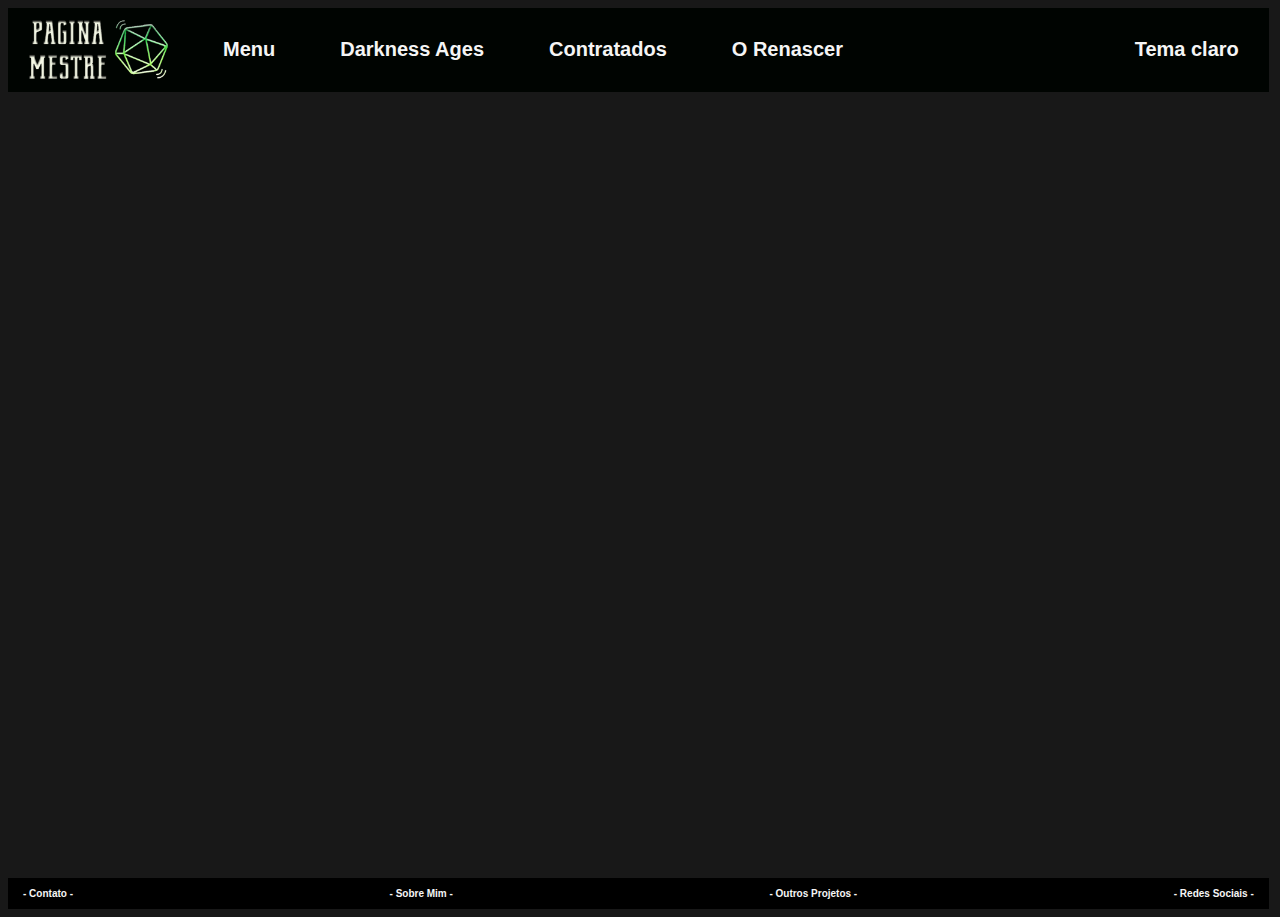
==== HTML/contato.html @ 3b505a8c "Criação da página de contato" ====
<!DOCTYPE html>
<html lang="ptbr">
<head>
    <meta charset="UTF-8">
    <meta http-equiv="X-UA-Compatible" content="IE=edge">
    <meta name="viewport" content="width=device-width, initial-scale=1.0">
    <title>Contato</title>
    <link rel="stylesheet" href="../CSS/global.css">
    <script src="../JS/global.js"></script>
</head>
<body id="contatoPG">
    <!-- Menu do site -->
    <div class="menu">
        <nav>
            <div>
                <img src="../IMG/AtualLogo V2.1.png" alt="logo" width="150px" height="75px">
            </div>
            <div>
                <a href="index.html">
                    <p>Menu</p>
                </a>
            </div>
            <div>
                <a href="">
                    <p>Darkness Ages</p>
                </a>
            </div>
            <div>
                <a href="">
                    <p>Contratados</p>
                </a>
            </div>
            <div>
                <a href="">
                    <p>O Renascer</p>
                </a>
            </div>
            <div id="TemaEscuro">
                <p>Tema claro</p>
            </div>
        </nav>
    </div>

    <!-- Corpo do site -->
    <br>
    <div class="corpo">
        <!-- Aside da página -->
        <aside>
            
        </aside>
        <!-- Corpo da página -->
        <section>
            
        </section>
    </div>
    <!-- Rodapé do site -->
    <br>
    <footer class="rodape">
        <div>
            <a href="contato.html">
                <p>- Contato -</p>
            </a>
        </div>
        <div>
            <a href="">
                <p>- Sobre Mim -</p>
            </a>
        </div>
        <div>
            <a href="">
                <p>- Outros Projetos -</p>
            </a>
        </div>
        <div>
            <a href="">
                <p>- Redes Sociais -</p>
            </a>
        </div>
    </footer>
</body>
</html>
---- CSS/global.css ----
/* Estilos de página do site */
body {
    background: rgb(24, 24, 24);
}

/* Estilos utilizados no Menu do site */
.menu > nav{
    display: flex;
    background-color: #000401;
    justify-content: start;
    justify-items: center;
    align-items: center;
    flex-direction: row;
    width: 98.5vw;
}

.menu div:not(:first-child) {
    padding-left: 50px;
}

.menu div:first-child {
    padding-left: 15px;
    padding-top: 4.5px;
}

.menu p{
    color: whitesmoke;
    font-size: 20px;
    font-family: 'IBM Plex Sans Bold', Arial;
    text-align: center;
    font-weight: bold;
    transition: color 1s, font-size 0.5s ease;
}

.menu a{
    text-decoration: none;
}

.menu > nav div:nth-child(2) p:hover{
    transition: color 0.5s, font-size 1s ease;
    font-size: 25px;
    color: rgb(105, 36, 195);
}

.menu > nav div:nth-child(3) p:hover{
    transition: color 1s, font-size 1.5s ease;
    font-size: 25px;
    color: rgb(183, 0, 0);
}

.menu > nav div:nth-child(4) p:hover{
    transition: color 1s, font-size 1.5s ease;
    font-size: 25px;
    color: rgb(122, 122, 122);
}

.menu > nav div:nth-child(5) p:hover{
    transition: color 1s, font-size 1.5s ease;
    font-size: 25px;
    color: rgb(189, 183, 1);
}

#TemaEscuro {
    margin-left: auto;
    padding-right: 15px;
}

/* Estilos do corpo do site */

.corpo {
    width: 98.5vw;
    display: grid;
    grid-template-columns: auto auto 35%;
    grid-template-rows: repeat(2, max-content);
    grid-gap: 250px;
}

.corpo section, aside {
    color: whitesmoke;
}

/* Estilos de section */

.corpo section {
    grid-column: 1 / 3;
    grid-row: 1 / 5;
    padding-left: 10px;
    height: fit-content;
}

.corpo > section > div > a{
    text-decoration: none;
    color: whitesmoke;
}

.corpo section h4 {
    font-size: 20px;
    color: rgb(0, 167, 0);
}

.corpo section p {
    border-bottom: 2px dotted black;
    padding-bottom: 10px;
}

/* Estilos de aside */

.corpo aside {
    grid-column: 3 / 4;
    grid-row: 1 / 5;
    text-align: right;
}

.corpo aside > div:not(:last-child) {
    border-bottom: 2px dotted black;
}

.corpo aside > h3 {
    color: rgb(38, 144, 38);
    padding-bottom: 10px;
    border-bottom: 2px dotted black;
}

.corpo aside h4 {
    color: rgb(0, 167, 0);
}

.corpo aside > h3, h4, p {
    padding-right: 15px;
}

/* Estilos do Rodapé do site */
.rodape {
    display: flex;
    background-color: #000000;
    justify-content: space-between;
    justify-items: center;
    align-items: center;
    flex-direction: row;
    margin-top: auto;
    width: 98.5vw;
}

.rodape div {
    padding-left: 15px;
}

.rodape p{
    color: whitesmoke;
    font-size: 10px;
    font-family: 'IBM Plex Sans Bold', Arial;
    text-align: center;
    font-weight: bold;
    transition: color 0.6s ease;
}

.rodape a{
    text-decoration: none;
}

.rodape p:hover{
    color: green;
    transition: color 1s ease;
}
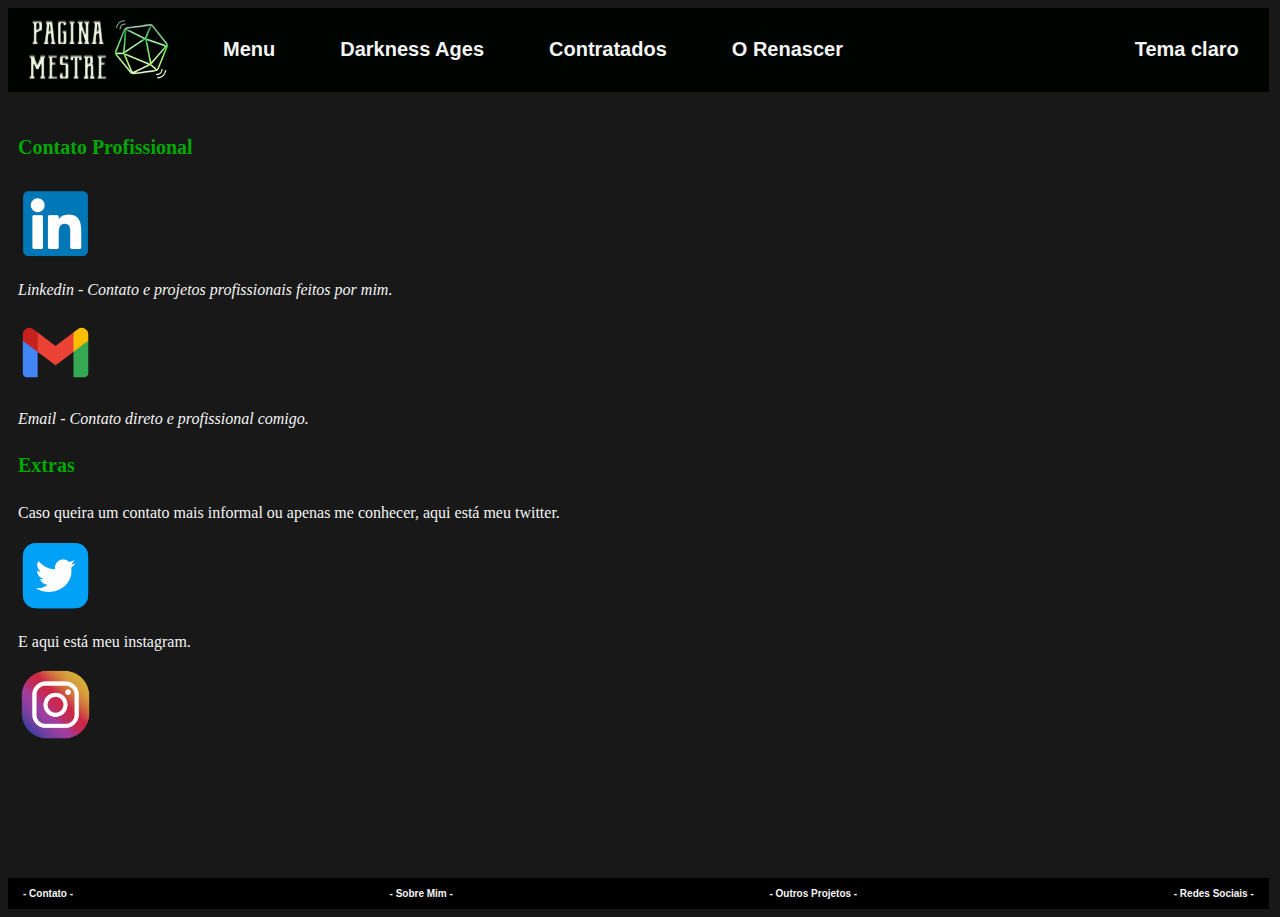
==== commit a17fbbf1: "Página para contato" ====
--- a/HTML/contato.html
+++ b/HTML/contato.html
@@ -46,11 +46,28 @@
     <div class="corpo">
         <!-- Aside da página -->
         <aside>
-            
+
         </aside>
         <!-- Corpo da página -->
         <section>
-            
+            <div>
+                <h4>Contato Profissional</h4>
+                <p><a href="https://www.linkedin.com/in/matheus-silva-9110b6191/" target="_blank"><img src="../IMG/Contato/Logo_Linkedin.png" alt="Logo Linkedin" height="75px" width="75px"></a></p>
+                <p><i>Linkedin - Contato e projetos profissionais feitos por mim.</i></p>
+            </div>
+            <div>
+                <p><a href="https://mail.google.com/mail/u/0/#inbox?compose=GTvVlcRzDfjzqsMmKNkJpZpZCQRdzQhHKnBgQbwWxGCMMTTFBJHwxzBmdRGTxJqFJFRccwCsDkmxH" target="_blank"><img src="../IMG/Contato/Logo_Email.png" alt="Logo Email" height="75px" width="75px"></a></p>
+                <p><i>Email - Contato direto e profissional comigo.</i></p>
+            </div>
+            <div>
+                <h4>Extras</h4>
+                <p>Caso queira um contato mais informal ou apenas me conhecer, aqui está meu twitter.</p>
+                <p><a href="https://twitter.com/Matheus42201748" target="_blank"><img src="../IMG/Contato/Logo_Twitter.png" alt="Logo Twitter" height="75px" width="75px"></a></p>
+            </div>
+            <div>
+                <p>E aqui está meu instagram.</p>
+                <p><a href="https://www.instagram.com/fuyukiyuki/?hl=pt-br" target="_blank"><img src="../IMG/Contato/Logo_Intagram.png" alt="Logo Instagram" height="75px" width="75px"></a></p>
+            </div>
         </section>
     </div>
     <!-- Rodapé do site -->
--- a/CSS/global.css
+++ b/CSS/global.css
@@ -65,9 +65,9 @@
     padding-right: 15px;
 }
 
-/* Estilos do corpo do site */
-
-.corpo {
+/* Estilos do corpo do site na páfina inicial */
+
+#homePG .corpo {
     width: 98.5vw;
     display: grid;
     grid-template-columns: auto auto 35%;
@@ -75,57 +75,106 @@
     grid-gap: 250px;
 }
 
-.corpo section, aside {
-    color: whitesmoke;
-}
-
-/* Estilos de section */
-
-.corpo section {
+#homePG .corpo section, aside {
+    color: whitesmoke;
+}
+
+/* Estilos de section na pagina inicial*/
+
+#homePG .corpo section {
     grid-column: 1 / 3;
     grid-row: 1 / 5;
     padding-left: 10px;
     height: fit-content;
 }
 
-.corpo > section > div > a{
-    text-decoration: none;
-    color: whitesmoke;
-}
-
-.corpo section h4 {
+#homePG .corpo > section > div > a{
+    text-decoration: none;
+    color: whitesmoke;
+}
+
+#homePG .corpo section h4 {
     font-size: 20px;
     color: rgb(0, 167, 0);
 }
 
-.corpo section p {
+#homePG .corpo section p {
     border-bottom: 2px dotted black;
     padding-bottom: 10px;
 }
 
-/* Estilos de aside */
-
-.corpo aside {
+/* Estilos de aside na pagina inicial*/
+
+#homePG .corpo aside {
     grid-column: 3 / 4;
     grid-row: 1 / 5;
     text-align: right;
 }
 
-.corpo aside > div:not(:last-child) {
+#homePG .corpo aside > div:not(:last-child) {
     border-bottom: 2px dotted black;
 }
 
-.corpo aside > h3 {
+#homePG .corpo aside > h3 {
     color: rgb(38, 144, 38);
     padding-bottom: 10px;
     border-bottom: 2px dotted black;
 }
 
-.corpo aside h4 {
-    color: rgb(0, 167, 0);
-}
-
-.corpo aside > h3, h4, p {
+#homePG .corpo aside h4 {
+    color: rgb(0, 167, 0);
+}
+
+#homePG .corpo aside > h3, h4, p {
+    padding-right: 15px;
+}
+
+/* Estilos do corpo do site na página de contato */
+
+#contatoPG .corpo {
+    width: 98.5vw;
+    display: grid;
+    grid-template-columns: auto auto 35%;
+    grid-template-rows: repeat(2, max-content);
+    grid-gap: 250px;
+}
+
+#contatoPG .corpo section, aside {
+    color: whitesmoke;
+}
+
+/* Estilos de section na pagina de contato */
+
+#contatoPG .corpo section {
+    grid-column: 1 / 3;
+    grid-row: 1 / 5;
+    padding-left: 10px;
+    height: fit-content;
+}
+
+#contatoPG .corpo > section > div > a{
+    text-decoration: none;
+    color: whitesmoke;
+}
+
+#contatoPG .corpo section h4 {
+    font-size: 20px;
+    color: rgb(0, 167, 0);
+}
+
+/* Estilos de aside na pagina de contato*/
+
+#contatoPG .corpo aside {
+    grid-column: 3 / 4;
+    grid-row: 1 / 5;
+    text-align: right;
+}
+
+#contatoPG .corpo aside h4 {
+    color: rgb(0, 167, 0);
+}
+
+#contatoPG .corpo aside > h3, h4, p {
     padding-right: 15px;
 }
 
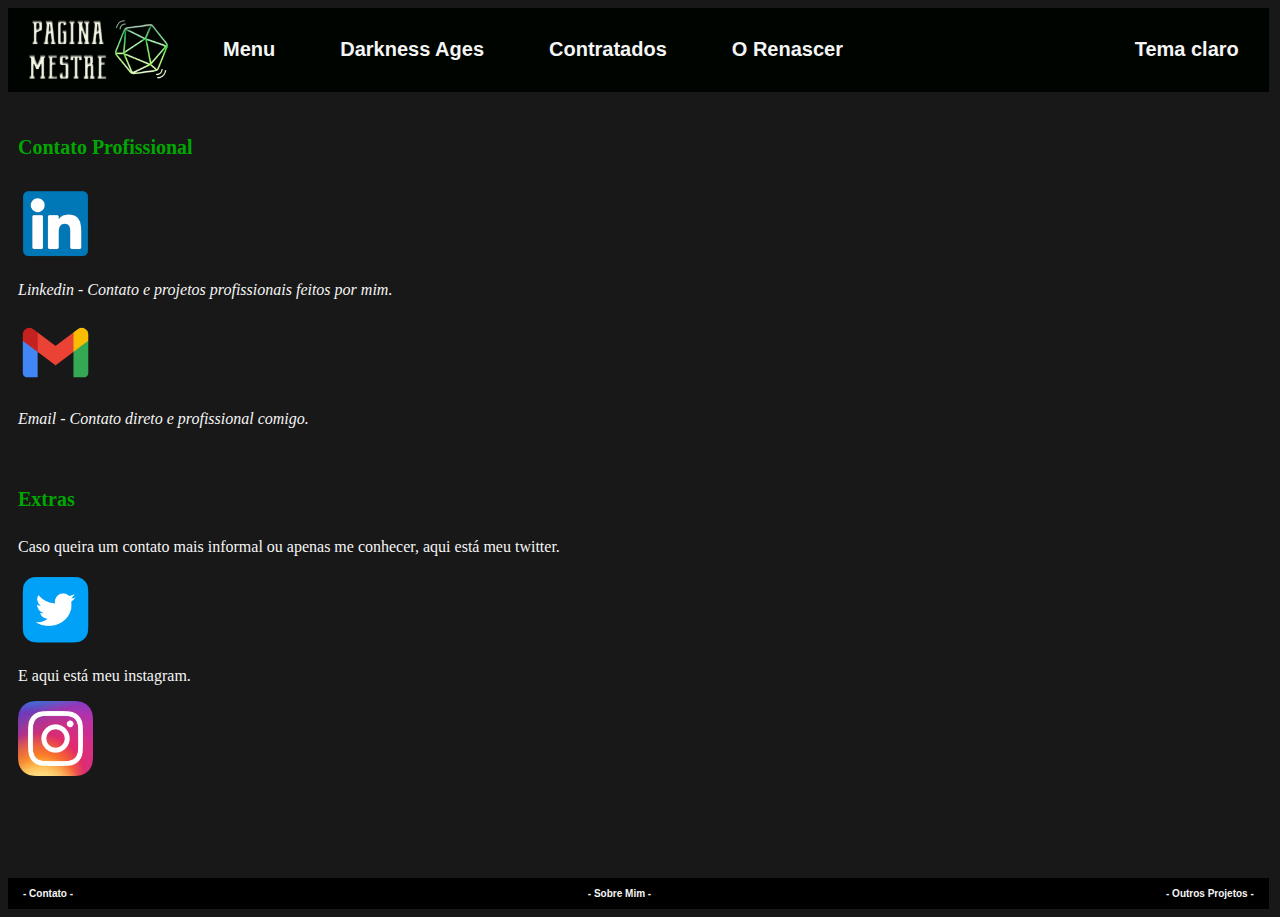
==== commit 6dc71d1c: "Alterações na página de contato" ====
--- a/HTML/contato.html
+++ b/HTML/contato.html
@@ -59,6 +59,7 @@
                 <p><a href="https://mail.google.com/mail/u/0/#inbox?compose=GTvVlcRzDfjzqsMmKNkJpZpZCQRdzQhHKnBgQbwWxGCMMTTFBJHwxzBmdRGTxJqFJFRccwCsDkmxH" target="_blank"><img src="../IMG/Contato/Logo_Email.png" alt="Logo Email" height="75px" width="75px"></a></p>
                 <p><i>Email - Contato direto e profissional comigo.</i></p>
             </div>
+            <br>
             <div>
                 <h4>Extras</h4>
                 <p>Caso queira um contato mais informal ou apenas me conhecer, aqui está meu twitter.</p>
@@ -79,18 +80,13 @@
             </a>
         </div>
         <div>
-            <a href="">
+            <a href="sobre.html">
                 <p>- Sobre Mim -</p>
             </a>
         </div>
         <div>
-            <a href="">
+            <a href="projetos.html">
                 <p>- Outros Projetos -</p>
-            </a>
-        </div>
-        <div>
-            <a href="">
-                <p>- Redes Sociais -</p>
             </a>
         </div>
     </footer>
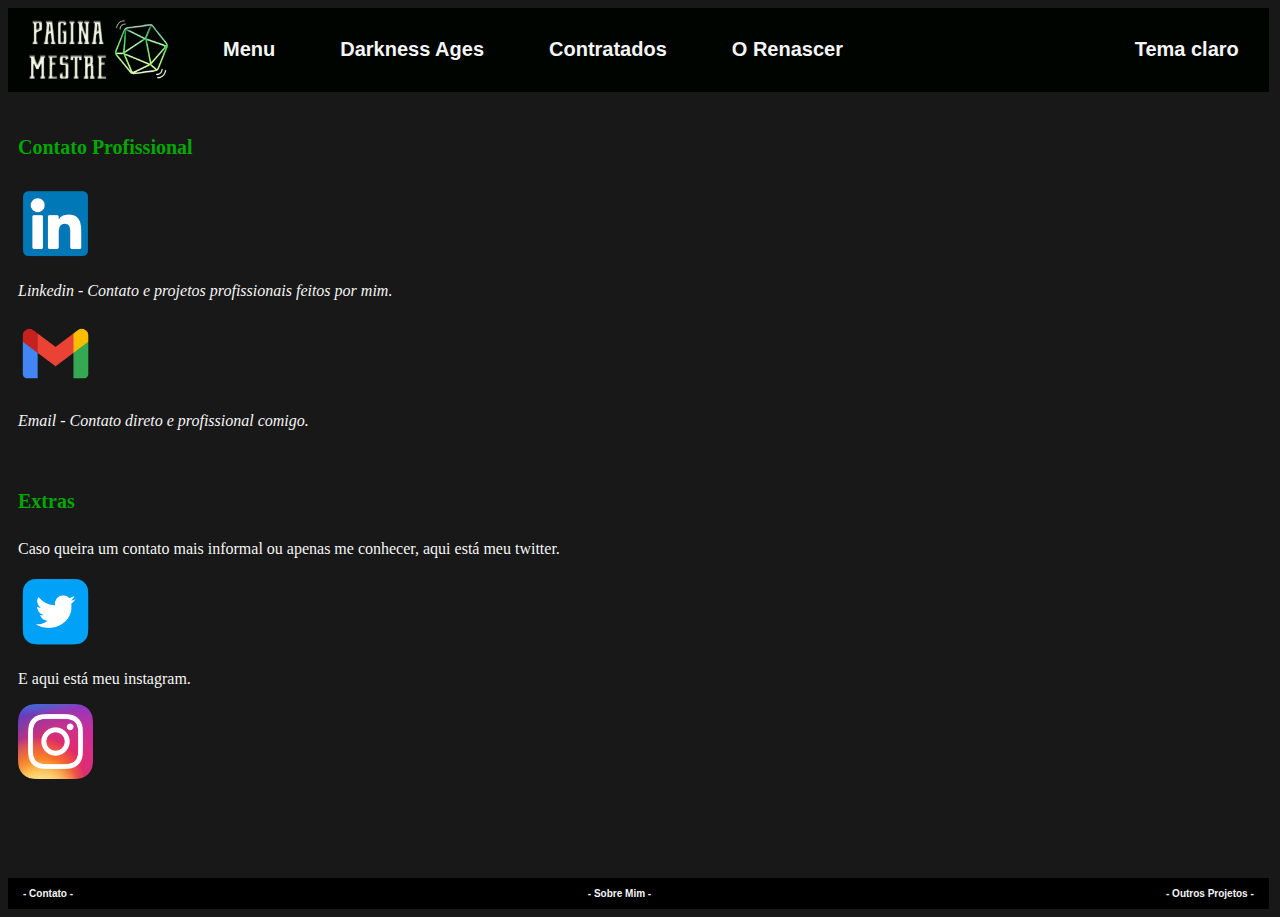
==== commit 867811db: "Finalização" ====
--- a/HTML/contato.html
+++ b/HTML/contato.html
@@ -56,18 +56,18 @@
                 <p><i>Linkedin - Contato e projetos profissionais feitos por mim.</i></p>
             </div>
             <div>
-                <p><a href="https://mail.google.com/mail/u/0/#inbox?compose=GTvVlcRzDfjzqsMmKNkJpZpZCQRdzQhHKnBgQbwWxGCMMTTFBJHwxzBmdRGTxJqFJFRccwCsDkmxH" target="_blank"><img src="../IMG/Contato/Logo_Email.png" alt="Logo Email" height="75px" width="75px"></a></p>
+                <p><a href="https://youtu.be/dQw4w9WgXcQ" target="_blank"><img src="../IMG/Contato/Logo_Email.png" alt="Logo Email" height="75px" width="75px"></a></p>
                 <p><i>Email - Contato direto e profissional comigo.</i></p>
             </div>
             <br>
             <div>
                 <h4>Extras</h4>
                 <p>Caso queira um contato mais informal ou apenas me conhecer, aqui está meu twitter.</p>
-                <p><a href="https://twitter.com/Matheus42201748" target="_blank"><img src="../IMG/Contato/Logo_Twitter.png" alt="Logo Twitter" height="75px" width="75px"></a></p>
+                <p><a href="https://youtu.be/dQw4w9WgXcQ" target="_blank"><img src="../IMG/Contato/Logo_Twitter.png" alt="Logo Twitter" height="75px" width="75px"></a></p>
             </div>
             <div>
                 <p>E aqui está meu instagram.</p>
-                <p><a href="https://www.instagram.com/fuyukiyuki/?hl=pt-br" target="_blank"><img src="../IMG/Contato/Logo_Intagram.png" alt="Logo Instagram" height="75px" width="75px"></a></p>
+                <p><a href="https://youtu.be/dQw4w9WgXcQ" target="_blank"><img src="../IMG/Contato/Logo_Intagram.png" alt="Logo Instagram" height="75px" width="75px"></a></p>
             </div>
         </section>
     </div>
--- a/CSS/global.css
+++ b/CSS/global.css
@@ -23,13 +23,13 @@
     padding-top: 4.5px;
 }
 
-.menu p{
+.menu p, a{
     color: whitesmoke;
     font-size: 20px;
     font-family: 'IBM Plex Sans Bold', Arial;
     text-align: center;
     font-weight: bold;
-    transition: color 1s, font-size 0.5s ease;
+    transition: color 1s, transform 0.5s ease;
 }
 
 .menu a{
@@ -37,26 +37,26 @@
 }
 
 .menu > nav div:nth-child(2) p:hover{
-    transition: color 0.5s, font-size 1s ease;
-    font-size: 25px;
+    transition: color 0.5s, transform 1s ease;
+    transform: scale(1.2);
     color: rgb(105, 36, 195);
 }
 
 .menu > nav div:nth-child(3) p:hover{
-    transition: color 1s, font-size 1.5s ease;
-    font-size: 25px;
+    transition: color 0.5s, transform 1s ease;
+    transform: scale(1.2);
     color: rgb(183, 0, 0);
 }
 
 .menu > nav div:nth-child(4) p:hover{
-    transition: color 1s, font-size 1.5s ease;
-    font-size: 25px;
+    transition: color 0.5s, transform 1s ease;
+    transform: scale(1.2);
     color: rgb(122, 122, 122);
 }
 
 .menu > nav div:nth-child(5) p:hover{
-    transition: color 1s, font-size 1.5s ease;
-    font-size: 25px;
+    transition: color 0.5s, transform 1s ease;
+    transform: scale(1.2);
     color: rgb(189, 183, 1);
 }
 
@@ -65,7 +65,11 @@
     padding-right: 15px;
 }
 
-/* Estilos do corpo do site na páfina inicial */
+#TemaEscuro > a {
+    text-decoration: none;
+}
+
+/* Estilos do corpo do site na página inicial */
 
 #homePG .corpo {
     width: 98.5vw;
@@ -129,6 +133,18 @@
     padding-right: 15px;
 }
 
+#homePG .corpo aside a {
+    text-decoration: none;
+    color: rgb(14, 96, 14);
+    font-size: 15px;
+    transition: color 0.5s ease-in-out;
+}
+
+#homePG .corpo aside a:hover {
+    color: rgb(97, 216, 97);
+    transition: color 1s ease-in-out;
+}
+
 /* Estilos do corpo do site na página de contato */
 
 #contatoPG .corpo {
@@ -178,7 +194,248 @@
     padding-right: 15px;
 }
 
+#contatoPG .corpo img{
+    transition: transform 1s ease-in-out;
+}
+
+#contatoPG .corpo img:hover{
+    transform: scale(1.2);
+}
+
+/* Estilos da página sobre mim */
+
+#sobre_mim .corpo {
+    display: grid;
+    grid-template-columns: auto auto 35%;
+    grid-template-rows: repeat(2, max-content);
+    
+}
+
+#sobre_mim section{
+    grid-column: 1 / 3;
+    grid-row: 1 / 5;
+    padding-left: 10px;
+    height: fit-content;
+}
+
+#sobre_mim aside {
+    grid-column: 3 / 4;
+    grid-row: 1 / 5;
+    margin-left: auto;
+}
+
+#sobre_mim aside > div > img {
+    margin-right: 35px;
+    border-radius: 50%;
+    animation: ondinha 10s infinite ease-in-out both;
+}
+
+#sobre_mim .corpo aside > div:nth-child(2) {
+    animation-delay: 1s;
+}
+
+#sobre_mim .corpo aside > div:nth-child(3) {
+    animation-delay: 2s;
+}
+
+#sobre_mim .corpo aside > div:nth-child(4) {
+    animation-delay: 3s;
+}
+
+#sobre_mim .corpo aside > div:nth-child(5) {
+    animation-delay: 4s;
+}
+
+#sobre_mim .corpo aside > div:nth-child(6) {
+    animation-delay: 5s;
+}
+
+@keyframes ondinha {
+    0%, 100% {
+        transform: scale(1);
+    }
+    50% {
+        transform: scale(1.2);
+    }
+}
+
+#sobre_mim .corpo section h4 {
+    font-size: 30px;
+    color: rgb(0, 167, 0);
+}
+
+#sobre_mim .corpo p {
+    font-size: 18px;
+    color: whitesmoke;
+}
+
+/* Estilo da página de projetos do site */
+
+#projetos .corpo{
+    display: grid;
+    grid-template-columns: auto auto 35%;
+    grid-template-rows: repeat(2, max-content);
+}
+
+#projetos section{
+    grid-column: 1 / 5;
+    grid-row: 1 / 5;
+    padding-left: 10px;
+    height: fit-content;
+}
+
+#projetos .corpo p {
+    font-size: 16px;
+    color: whitesmoke;
+}
+
+#projetos a {
+    text-decoration: none;
+    color: rgb(143, 255, 201);
+    transition: color 0.5s ease-in-out;
+}
+
+#projetos a:hover {
+    text-decoration: none;
+    color: rgb(6, 160, 86);
+    transition: color 1s ease-in-out;
+}
+
+#projetos .corpo #lista_boa {
+    font-size: 16px;
+    color: rgb(67, 218, 67);
+}
+
+#projetos .corpo #lista_ruim {
+    font-size: 16px;
+    color: rgb(207, 41, 41);
+}
+
+#projetos .corpo section h4 {
+    font-size: 24px;
+    color: rgb(0, 167, 0);
+}
+
+#projetos .corpo section h3 {
+    font-size: 24px;
+    color: rgb(25, 76, 25);
+}
+
+/* Estilo da página do Darkness */
+
+#darkness .corpo{
+    display: grid;
+    grid-template-columns: auto auto 35%;
+    grid-template-rows: repeat(2, max-content);
+    grid-gap: 200px;
+}
+
+#darkness section{
+    grid-column: 1 / 3;
+    grid-row: 1 / 5;
+    padding-left: 10px;
+    height: fit-content;
+}
+
+#darkness aside {
+    grid-column: 3 / 4;
+    grid-row: 1 / 5;
+    margin-left: auto;
+}
+
+#darkness .corpo aside{
+    text-align: right;
+}
+
+#darkness .corpo p {
+    font-size: 16px;
+    color: whitesmoke;
+}
+
+#darkness .corpo h4 {
+    font-size: 24px;
+    color: rgb(0, 167, 0);
+}
+
+#darkness .corpo h3 {
+    font-size: 24px;
+    color: rgb(38, 144, 38);
+}
+
+#darkness .corpo table {
+    text-align: left;
+    margin-right: 10px;
+    font-size: 20px;
+}
+
+#darkness .corpo section > div{
+    border-bottom: 2px dotted black;
+}
+
+/* Estilos da página de Contratados */
+
+#contratados .corpo {
+    display: grid;
+    grid-template-columns: auto auto 35%;
+    grid-template-rows: repeat(2, max-content);
+    
+}
+
+#contratados section{
+    grid-column: 1 / 3;
+    grid-row: 1 / 5;
+    padding-left: 10px;
+    height: fit-content;
+}
+
+#contratados aside {
+    grid-column: 3 / 4;
+    grid-row: 1 / 5;
+    margin-left: auto;
+    text-align: right;
+    margin-right: 10px;
+}
+
+#contratados .corpo h4 {
+    font-size: 24px;
+    color: rgb(0, 167, 0);
+}
+
+#contratados .corpo h3 {
+    font-size: 24px;
+    color: rgb(38, 144, 38);
+}
+
+#contratados .corpo p {
+    font-size: 16px;
+    color: whitesmoke;
+}
+
+#contratados .corpo section > div{
+    border-bottom: 2px dotted black;
+}
+
+#contratados .corpo aside p{
+    border-bottom: 2px dotted black;
+    padding-bottom: 10px;
+}
+ 
+#contratados .corpo a{
+    text-decoration: none;
+    color: rgb(66, 222, 66);
+    transition: color 0.5s ease-in-out;
+}
+
+#contratados .corpo a:hover{
+    color: rgb(11, 118, 11);
+    transition: color 0.5s ease-in-out;
+}
+
+/* Estilo da página de Renascer */
+
+
 /* Estilos do Rodapé do site */
+
 .rodape {
     display: flex;
     background-color: #000000;
@@ -210,4 +467,8 @@
 .rodape p:hover{
     color: green;
     transition: color 1s ease;
-}+}
+
+/* Estilo do tema claro */
+
+/* Incompleto */